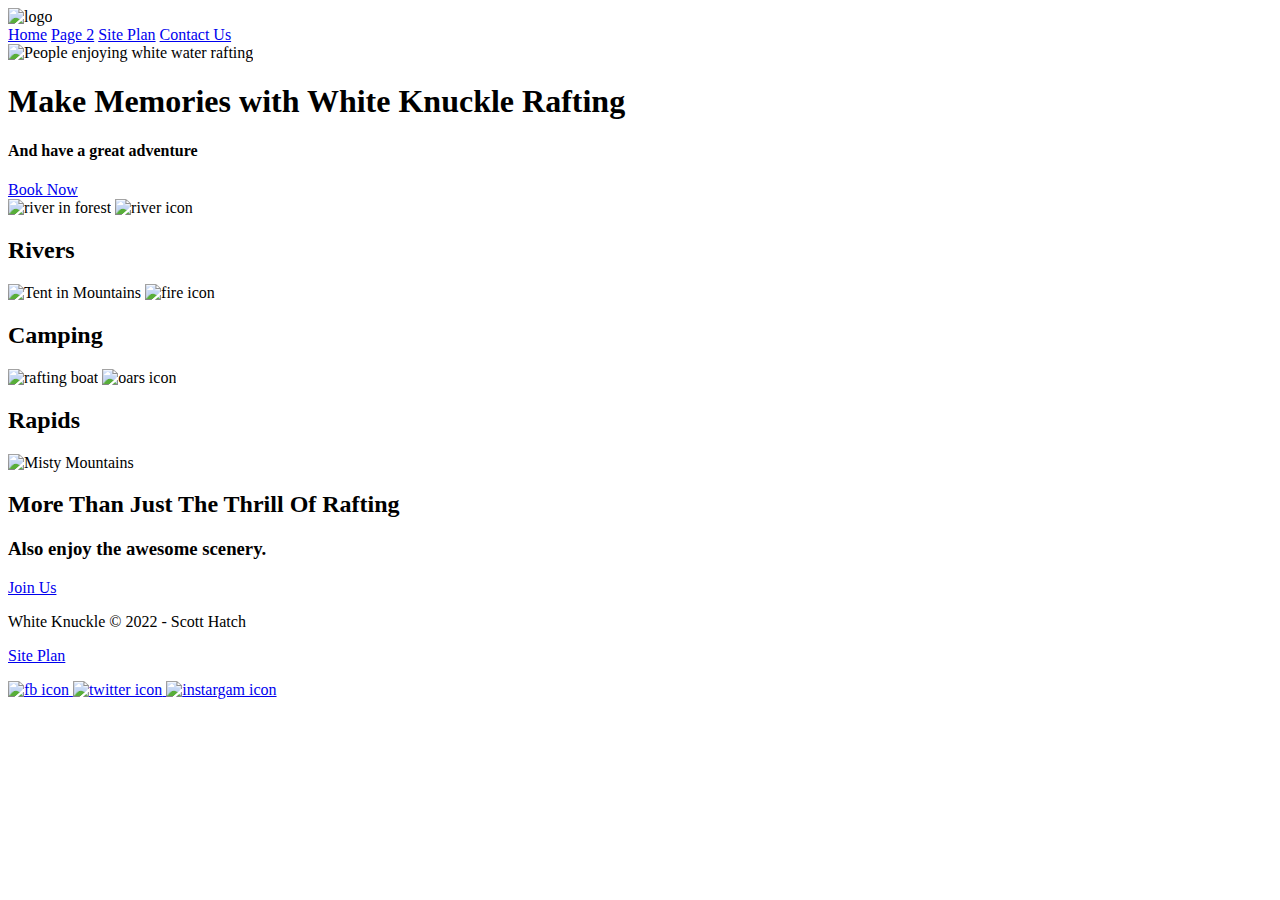
==== wwr/index.html @ f0a33dd1 "updates" ====
<!DOCTYPE html>
<html lang="en">
<head>
    <meta charset="UTF-8">
    <meta http-equiv="X-UA-Compatible" content="IE=edge">
    <meta name="viewport" content="width=device-width, initial-scale=1.0">
    <title>Scott's White Knuckle Rafting | Home</title>
</head>
<body>
<header>
    <a>
        <img class="logo" src="images/logo.png" alt="logo">
    </a>
    <nav>
        <a href="index.html">Home</a>
        <a href="#">Page 2</a>
        <a href="site-plan-rafting.html">Site Plan</a>
        <a href="contactus.html">Contact Us</a>
    </nav> 
</header>
<div id="hero">
    <div id="hero-box">
        <img id="hero-img" src="images/hero.png" alt="People enjoying white water rafting">
    </div>
    <section id="hero-msg">
        <h1 class="home-title">Make Memories with White Knuckle Rafting</h1>
        <h4>And have a great adventure</h4>
        <div class="button box">
            <a class="book" href="rates.html">Book Now</a>
        </div>
    </section>
</div>
<main class="home-grid">
    <section class="rivers-card">
        <img class="card-img" src="images/rivers.jpg" alt="river in forest">
        <img class="icon" src="images/river_icon.png" alt="river icon">
        <h2>Rivers</h2>
    </section>
    <section class="Camping-card">
        <img class="card-img" src="images/camping.jpg" alt="Tent in Mountains">
        <img class="icon" src="images/fire_icon.png" alt="fire icon">
        <h2>Camping</h2>
    </section> 
    <section class="rapids-card">
        <img class="card-img" src="images/rapids.jpg" alt="rafting boat">
        <img class="icon" src="images/oars.png" alt="oars icon">
        <h2>Rapids</h2>
    </section>
    <img class="mountains" src="images/mountains.jpg" alt="Misty Mountains">
    <section class="msg">
        <h2>More Than Just The Thrill Of Rafting</h2>
        <h3>Also enjoy the awesome scenery.</h3>
        <a class="join" href="rivers.html">Join Us</a>
    </section>    
</main>
<footer>
    <p>White Knuckle &copy; 2022 - Scott Hatch</p>
    <p><a href="site-plan-rafting.html">Site Plan</a></p>
    <div class="social">
        <a href="https://facebook.com">
            <img src="images/facebook.png" alt="fb icon">
        </a>
        <a href="https://twitter.com">
            <img src="images/twitter.png" alt="twitter icon">
        </a>
        <a href="https://instagram.com">
            <img src="images/instagram.png" alt="instargam icon">
        </a>
    </div>   
</footer>
</body>
</html>
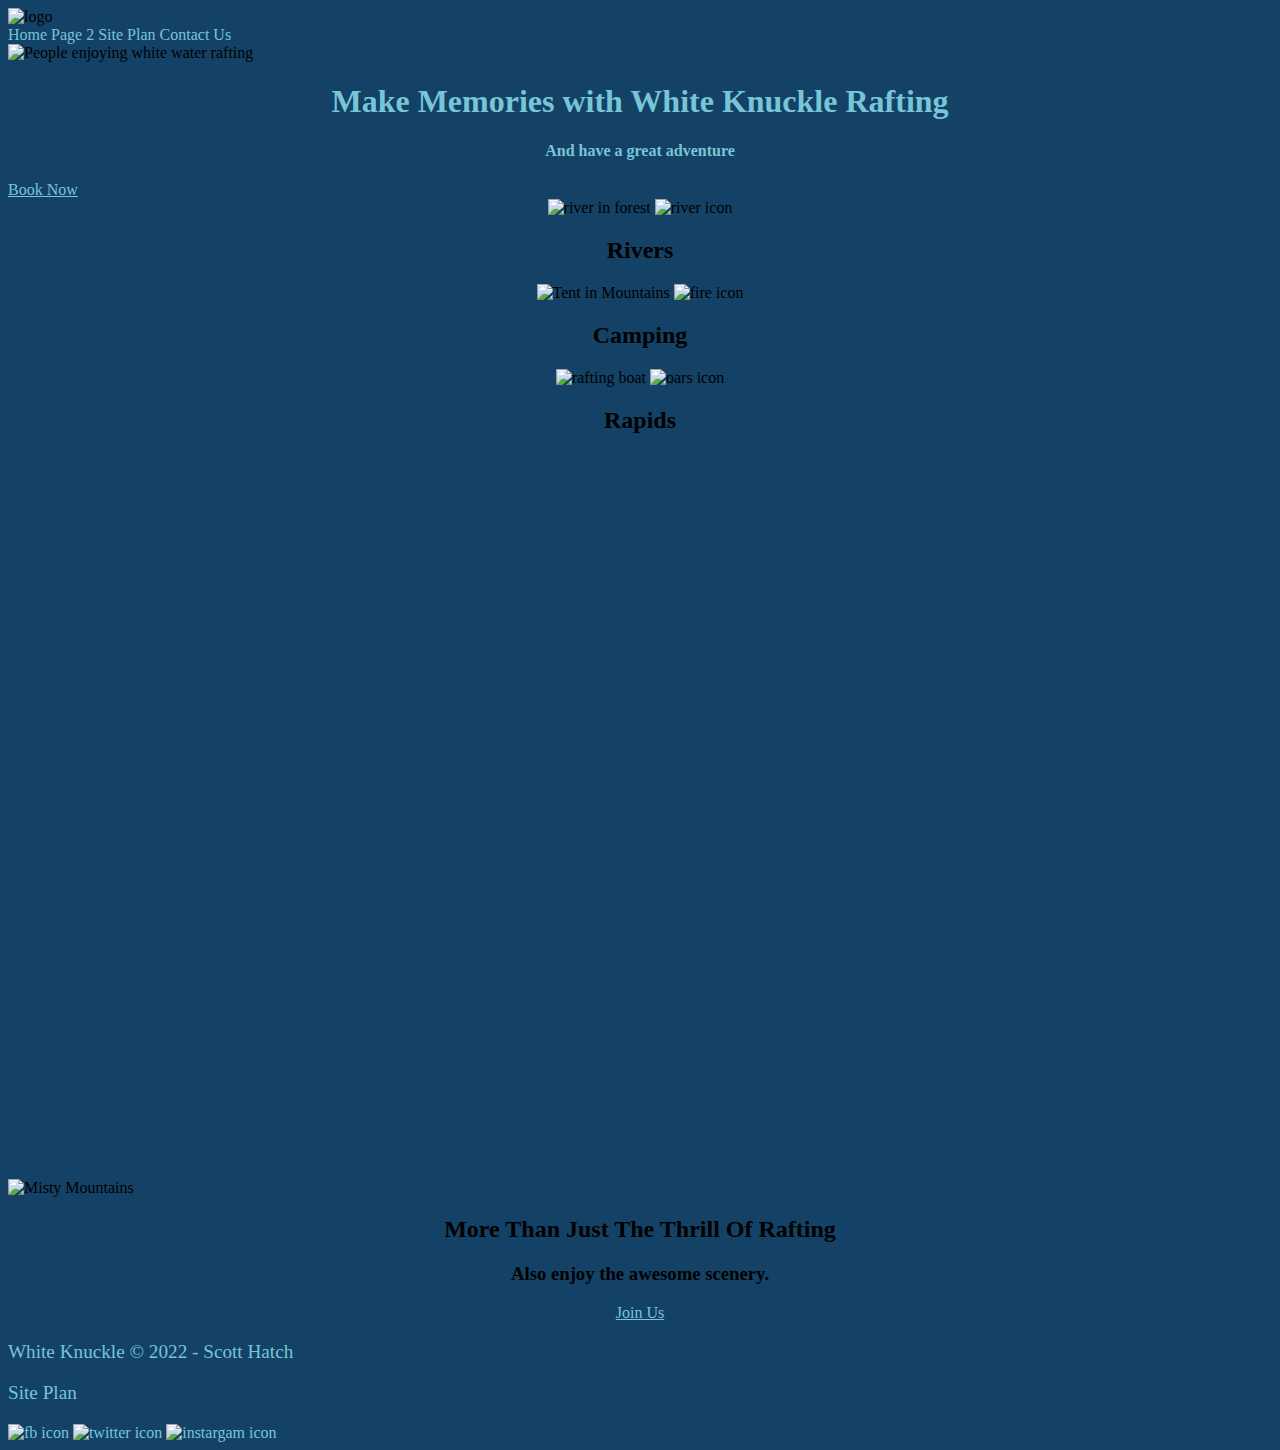
==== commit 71188ade: "updates" ====
--- a/wwr/index.html
+++ b/wwr/index.html
@@ -1,12 +1,15 @@
 <!DOCTYPE html>
 <html lang="en">
 <head>
+    <link rel="stylesheet" href="styles/style.css">
     <meta charset="UTF-8">
     <meta http-equiv="X-UA-Compatible" content="IE=edge">
     <meta name="viewport" content="width=device-width, initial-scale=1.0">
     <title>Scott's White Knuckle Rafting | Home</title>
 </head>
 <body>
+    <div id="content">
+    </div>    
 <header>
     <a>
         <img class="logo" src="images/logo.png" alt="logo">
@@ -46,6 +49,7 @@
         <img class="icon" src="images/oars.png" alt="oars icon">
         <h2>Rapids</h2>
     </section>
+    <div id="background"></div>
     <img class="mountains" src="images/mountains.jpg" alt="Misty Mountains">
     <section class="msg">
         <h2>More Than Just The Thrill Of Rafting</h2>
@@ -57,16 +61,17 @@
     <p>White Knuckle &copy; 2022 - Scott Hatch</p>
     <p><a href="site-plan-rafting.html">Site Plan</a></p>
     <div class="social">
-        <a href="https://facebook.com">
+        <a href="https://facebook.com" target="_blank">
             <img src="images/facebook.png" alt="fb icon">
         </a>
-        <a href="https://twitter.com">
+        <a href="https://twitter.com" target="_blank">
             <img src="images/twitter.png" alt="twitter icon">
         </a>
-        <a href="https://instagram.com">
+        <a href="https://instagram.com" target="_blank">
             <img src="images/instagram.png" alt="instargam icon">
         </a>
     </div>   
 </footer>
+    
 </body>
 </html>
--- a/wwr/styles/style.css
+++ b/wwr/styles/style.css
@@ -0,0 +1,98 @@
+#content {
+    max-width: 1600px;
+    margin: 0 auto;
+    text-align: center;
+    font-size: 1.5em;
+    line-height: 1.5em;
+  }
+
+nav a {
+    color: #78c5d7;
+    text-align: center;
+    text-decoration: none;
+}
+#hero-msg h1 {
+    text-align: center;
+}
+#hero-msg h4 {
+    text-align: center;
+}
+.button-box {
+    text-align: center;
+}
+main section {
+    text-align: center;
+}
+.home-title {
+    color: #78c5d7;
+}
+#background {
+    height: 725px;
+}
+h4 {
+    color: #78c5d7;
+}
+body {
+    background-color: #134266
+}
+header {
+    background-color: #134266
+}
+nav a:hover {
+    color: #78c5d7;
+    background-color: #134266
+}
+.book {
+    color: #78c5d7;
+    background-color: #134266
+}
+.join {
+    color: #78c5d7;
+    background-color: #134266
+}
+.book:hover {
+    color: #78c5d7;
+    background-color: #134266
+}
+.join:hover {
+    color: #78c5d7;
+    background-color: #134266
+}
+#background {
+    background-color: #134266
+}
+.msg {
+    background-color: #134266
+}
+msg h2 {
+    color: #78c5d7;
+}
+msg p {
+    color: #78c5d7;
+}
+footer {
+    color: #78c5d7;
+    background-color: #134266
+}
+footer a {
+    color: #78c5d7;
+    text-decoration: none;
+}
+footer a:hover {
+    color: #78c5d7;
+}
+footer p {
+    font-size: 1.2em;
+}
+footer p a:hover {
+    text-decoration: underline;
+}
+.logo {
+    width: 80px;
+}
+.icon {
+    width: 80px;
+}  
+#hero-img {
+    width: 100px;
+}
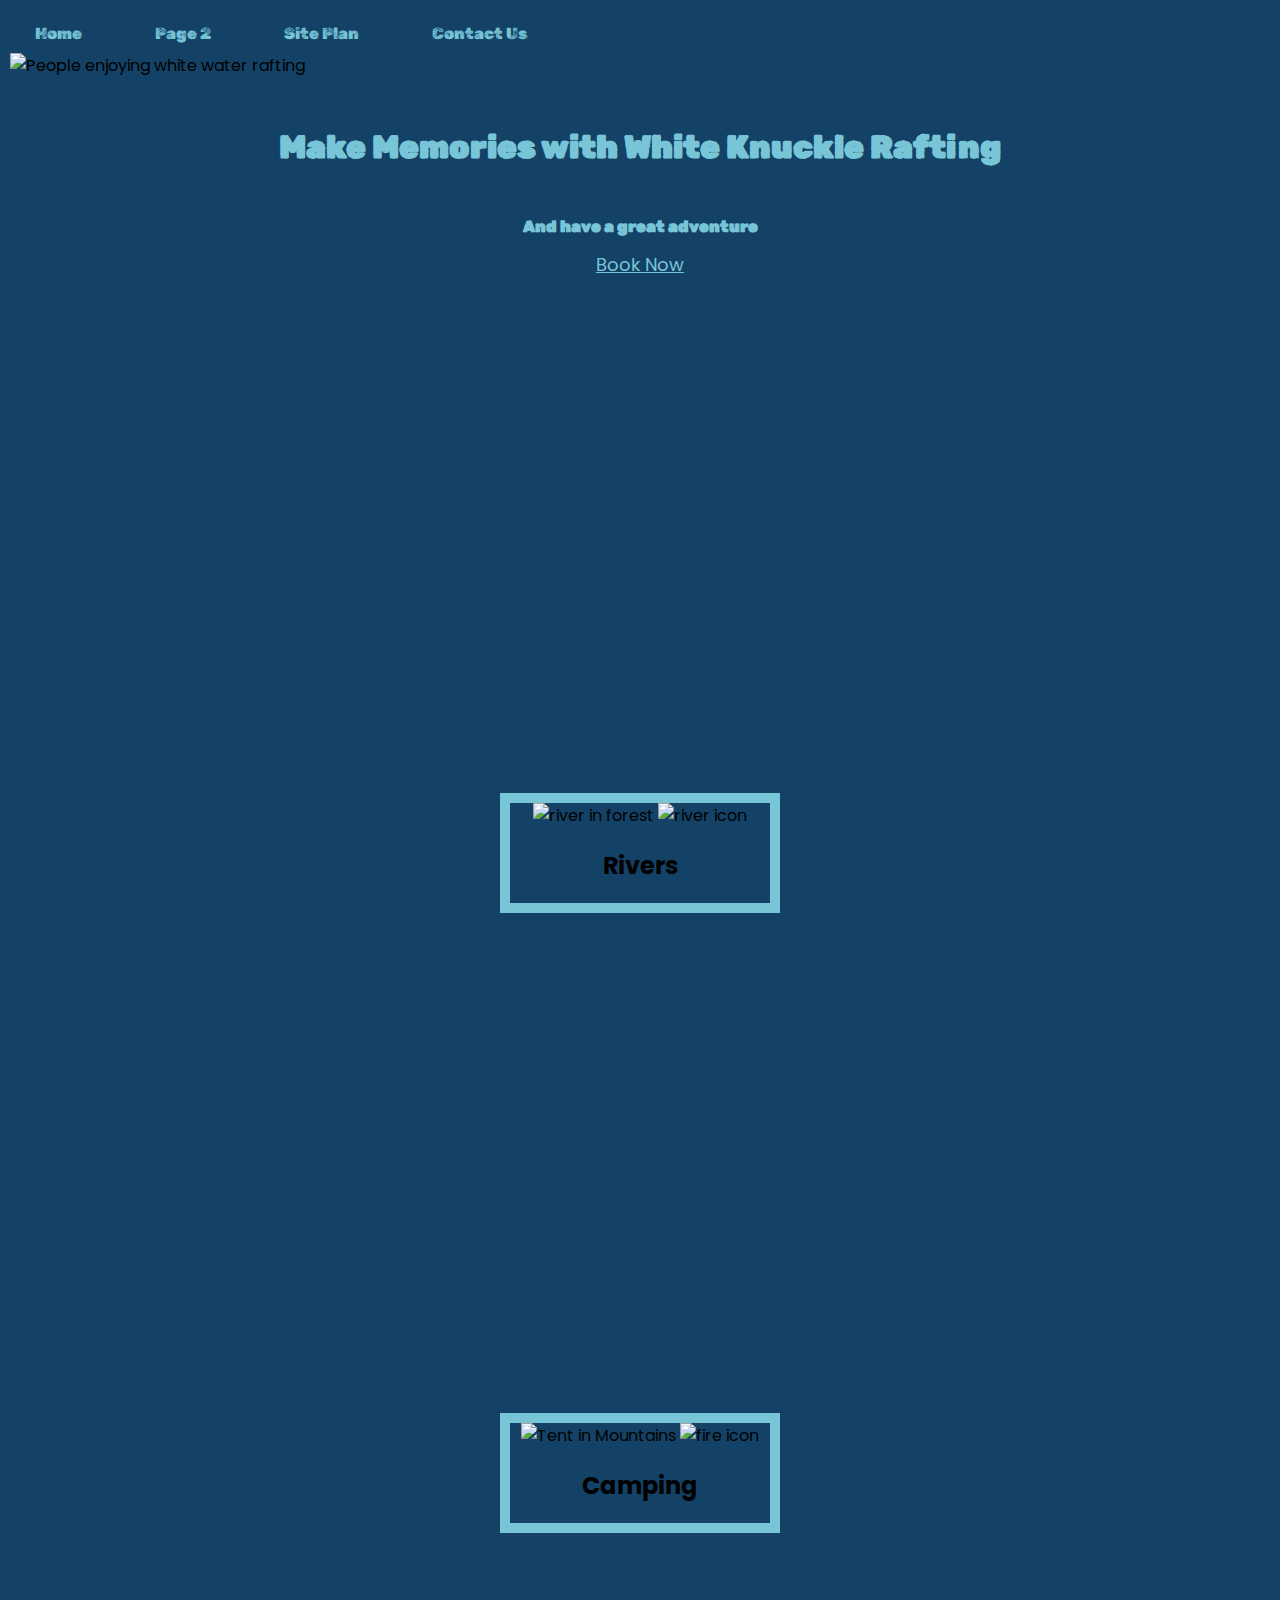
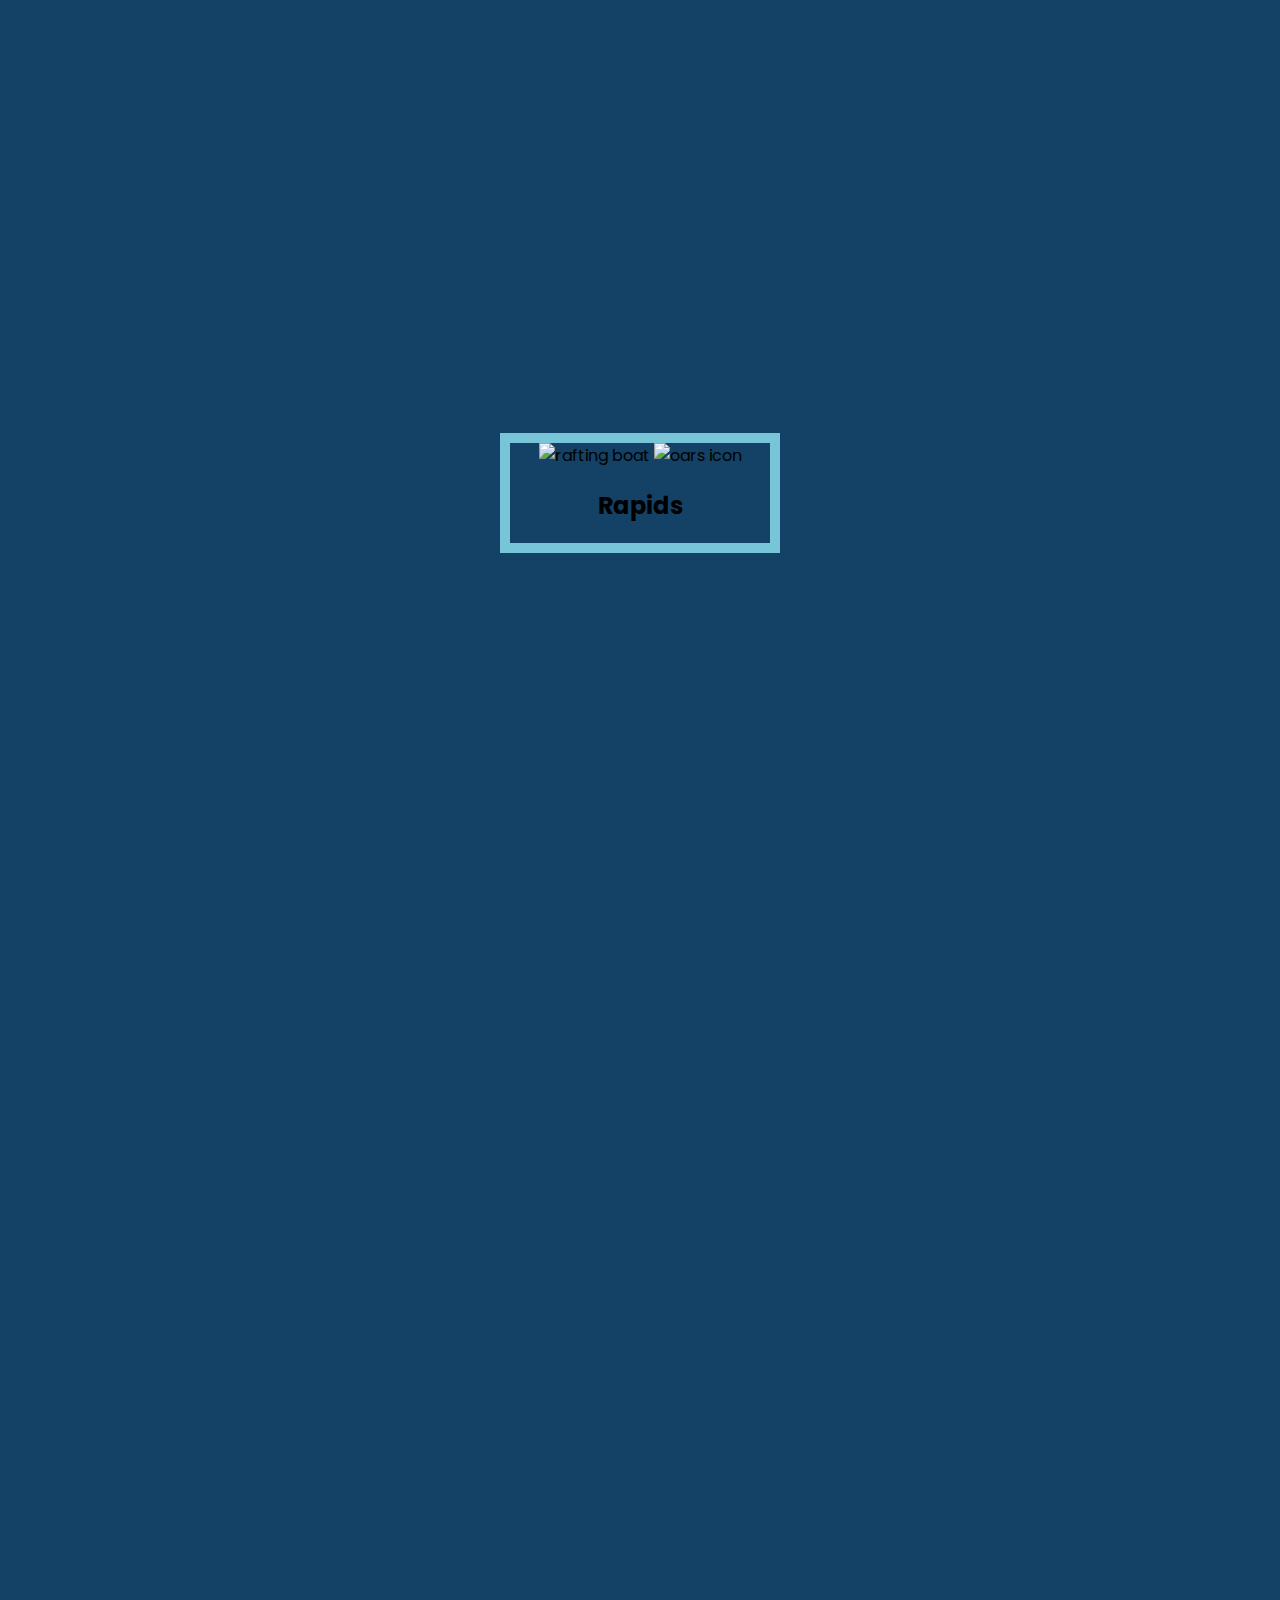
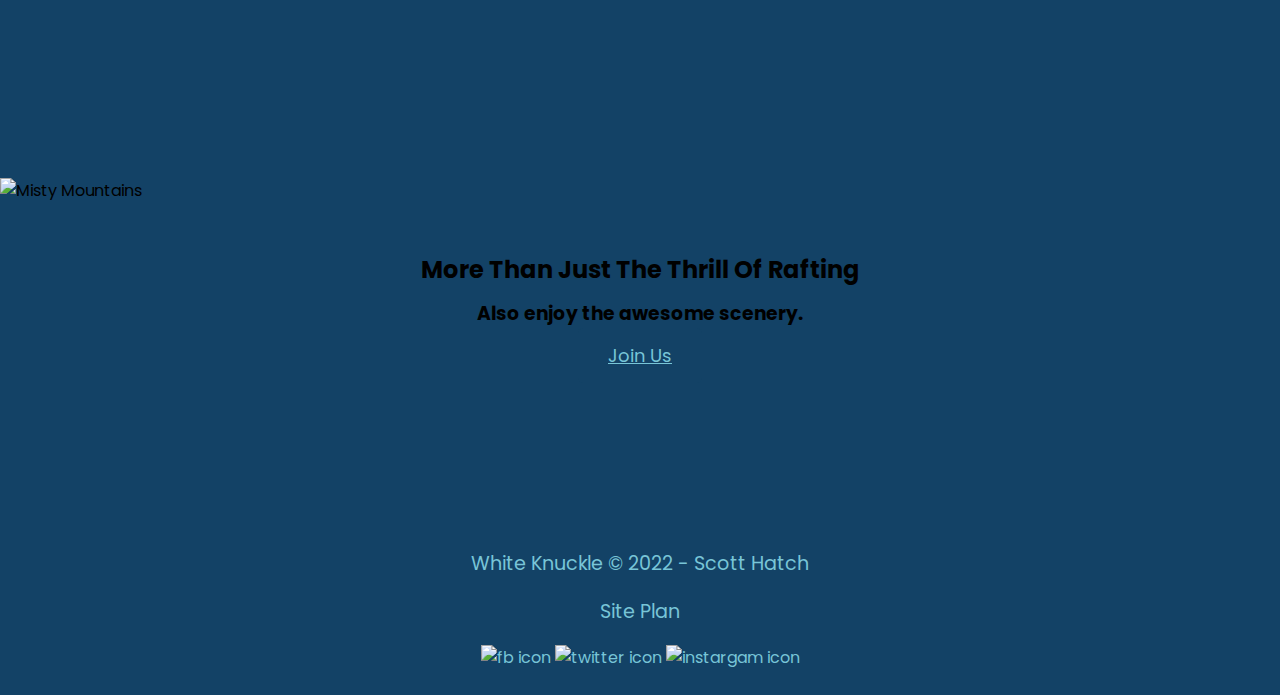
==== commit 121b8d7c: "updates" ====
--- a/wwr/index.html
+++ b/wwr/index.html
@@ -39,7 +39,7 @@
         <img class="icon" src="images/river_icon.png" alt="river icon">
         <h2>Rivers</h2>
     </section>
-    <section class="Camping-card">
+    <section class="camping-card">
         <img class="card-img" src="images/camping.jpg" alt="Tent in Mountains">
         <img class="icon" src="images/fire_icon.png" alt="fire icon">
         <h2>Camping</h2>
--- a/wwr/styles/style.css
+++ b/wwr/styles/style.css
@@ -1,76 +1,110 @@
+@import url('https://fonts.googleapis.com/css2?family=Poppins:wght@300&family=Rubik+Dirt&display=swap');
+
 #content {
     max-width: 1600px;
     margin: 0 auto;
     text-align: center;
     font-size: 1.5em;
     line-height: 1.5em;
-  }
+    --heading-font: "Rubik Dirt";
+    --paragraph-font: Poppins, Helvetica, sans-serif;
+}
 
 nav a {
+    padding: 35px;
     color: #78c5d7;
     text-align: center;
     text-decoration: none;
 }
+#hero-msg {
+    padding: 15px;
+    text-align: center;
+    font-family: Rubik Dirt;
+}
 #hero-msg h1 {
+    padding: 15px;
     text-align: center;
+    font-family: Rubik Dirt;
 }
 #hero-msg h4 {
+    padding: 15px;
     text-align: center;
+    font-family: Rubik Dirt;
 }
 .button-box {
+    padding: 15px;
     text-align: center;
+    font-family: Poppins, Helvetica, sans-serif;
 }
 main section {
     text-align: center;
+    font-family: Poppins, Helvetica, sans-serif;
+    
 }
 .home-title {
+    margin-top: 10px;
     color: #78c5d7;
+    font-family: Rubik Dirt;
+    font-size: 2em 
 }
 #background {
     height: 725px;
 }
 h4 {
+    margin: 0;
+    padding: 0;
     color: #78c5d7;
 }
 body {
+    margin: 0;
+    padding: 0;
+    font-family: Poppins, Helvetica, sans-serif;
     background-color: #134266
 }
 header {
-    background-color: #134266
+    font-family: Rubik Dirt;
+    background-color: #134266 
 }
 nav a:hover {
     color: #78c5d7;
     background-color: #134266
 }
-.book {
+.book, .join {
+    margin-top: 50px;
+    padding: 15px 30px;
+    border-radius: 5px;
+    text-align: center;
+    font-family: Poppins, Helvetica, sans-serif;
+    font-size: 18px; 
     color: #78c5d7;
     background-color: #134266
 }
-.join {
+    
+.book-hover, .join-hover {
     color: #78c5d7;
     background-color: #134266
 }
-.book:hover {
-    color: #78c5d7;
-    background-color: #134266
-}
-.join:hover {
-    color: #78c5d7;
-    background-color: #134266
-}
+
 #background {
     background-color: #134266
 }
 .msg {
-    background-color: #134266
+    padding: 35px;
+    background-color: #134266;
+    line-height: 1.5em;
 }
 msg h2 {
     color: #78c5d7;
 }
 msg p {
+    font-family: Poppins, Helvetica, sans-serif;
+    font-size: 2em;
     color: #78c5d7;
 }
 footer {
+    margin-top: 100px;
+    padding: 25px 50px;
+    text-align: center;
     color: #78c5d7;
     background-color: #134266
 }
@@ -88,11 +122,19 @@
     text-decoration: underline;
 }
 .logo {
+    padding-top: 5px;
+    padding-left: 20px;
     width: 80px;
 }
 .icon {
     width: 80px;
 }  
 #hero-img {
-    width: 100px;
+    padding: 10px 10px;
+    width: 95%;
+    
 }
+.rivers-card, .camping-card, .rapids-card {
+    margin: 500px;
+    border: 10px solid #78c5d7;
+}
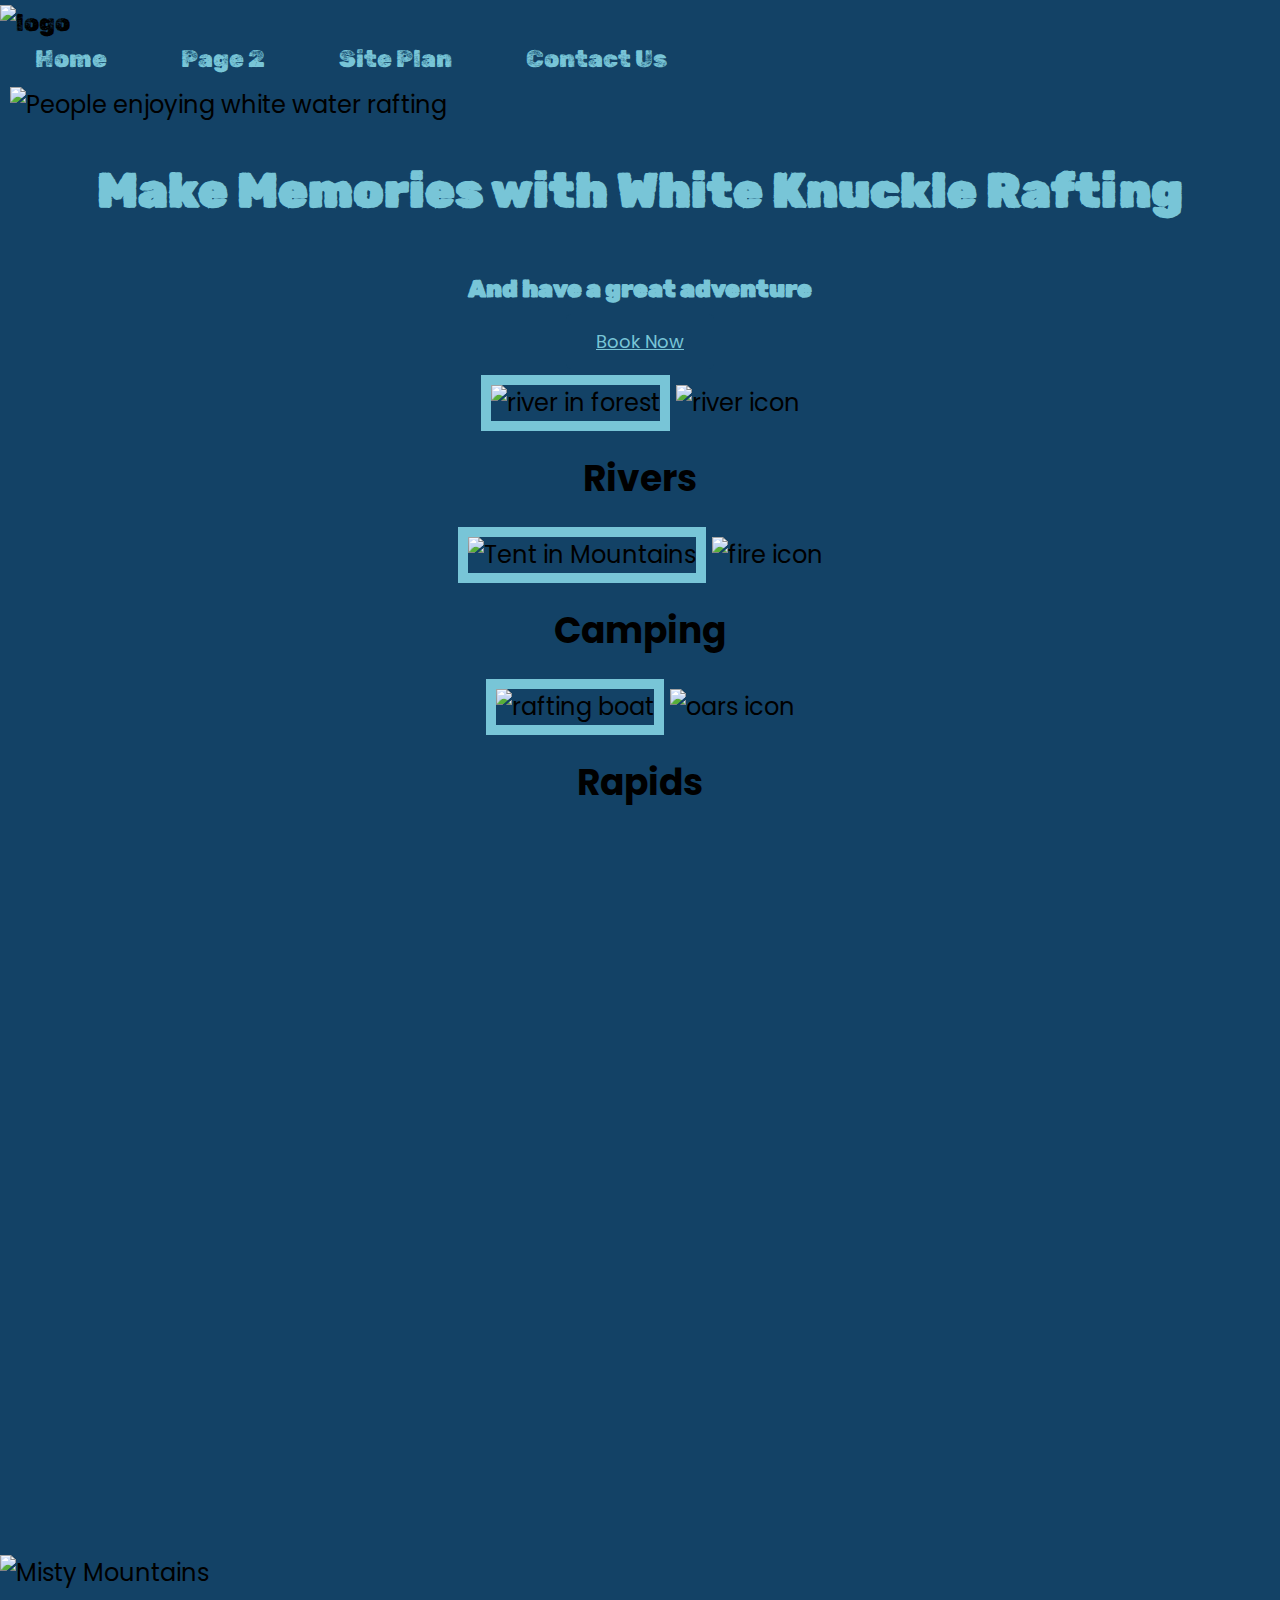
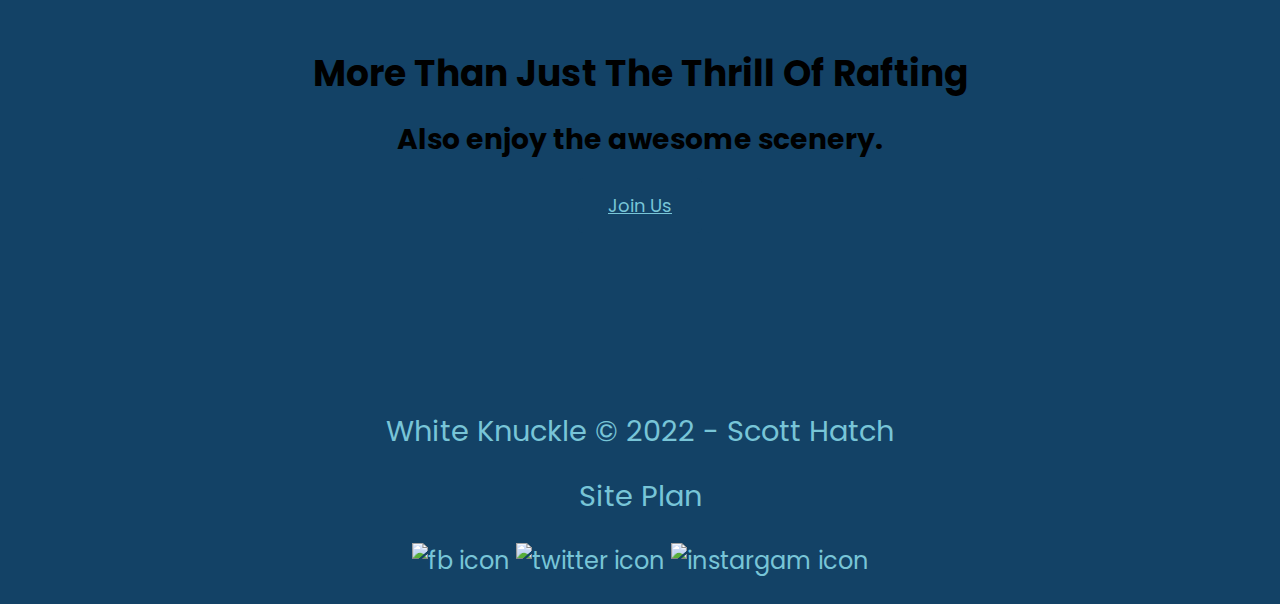
==== commit fd08709a: "updates" ====
--- a/wwr/index.html
+++ b/wwr/index.html
@@ -8,8 +8,7 @@
     <title>Scott's White Knuckle Rafting | Home</title>
 </head>
 <body>
-    <div id="content">
-    </div>    
+    <div id="content">    
 <header>
     <a>
         <img class="logo" src="images/logo.png" alt="logo">
@@ -21,18 +20,18 @@
         <a href="contactus.html">Contact Us</a>
     </nav> 
 </header>
-<div id="hero">
-    <div id="hero-box">
-        <img id="hero-img" src="images/hero.png" alt="People enjoying white water rafting">
+    <div id="hero">
+        <div id="hero-box">
+            <img id="hero-img" src="images/hero.png" alt="People enjoying white water rafting">
+        </div>
+        <section id="hero-msg">
+            <h1 class="home-title">Make Memories with White Knuckle Rafting</h1>
+            <h4>And have a great adventure</h4>
+            <div class="button box">
+                <a class="book" href="rates.html">Book Now</a>
+            </div>
+        </section>
     </div>
-    <section id="hero-msg">
-        <h1 class="home-title">Make Memories with White Knuckle Rafting</h1>
-        <h4>And have a great adventure</h4>
-        <div class="button box">
-            <a class="book" href="rates.html">Book Now</a>
-        </div>
-    </section>
-</div>
 <main class="home-grid">
     <section class="rivers-card">
         <img class="card-img" src="images/rivers.jpg" alt="river in forest">
@@ -72,6 +71,6 @@
         </a>
     </div>   
 </footer>
-    
+</div>   
 </body>
 </html>
--- a/wwr/styles/style.css
+++ b/wwr/styles/style.css
@@ -3,10 +3,9 @@
 #content {
     max-width: 1600px;
     margin: 0 auto;
-    text-align: center;
     font-size: 1.5em;
     line-height: 1.5em;
-    --heading-font: "Rubik Dirt";
+    --heading-font: "Rubik Dirt", arial, sans-serif;
     --paragraph-font: Poppins, Helvetica, sans-serif;
 }
 
@@ -19,17 +18,17 @@
 #hero-msg {
     padding: 15px;
     text-align: center;
-    font-family: Rubik Dirt;
+    font-family: Rubik Dirt, arial, sans-serif;
 }
 #hero-msg h1 {
     padding: 15px;
     text-align: center;
-    font-family: Rubik Dirt;
+    font-family: Rubik Dirt, arial, sans-serif;
 }
 #hero-msg h4 {
     padding: 15px;
     text-align: center;
-    font-family: Rubik Dirt;
+    font-family: Rubik Dirt, arial, sans-serif;
 }
 .button-box {
     padding: 15px;
@@ -44,11 +43,12 @@
 .home-title {
     margin-top: 10px;
     color: #78c5d7;
-    font-family: Rubik Dirt;
+    font-family: Rubik Dirt, arial, sans-serif;
     font-size: 2em 
 }
 #background {
     height: 725px;
+    background-color: #134266
 }
 h4 {
     margin: 0;
@@ -62,7 +62,7 @@
     background-color: #134266
 }
 header {
-    font-family: Rubik Dirt;
+    font-family: Rubik Dirt, arial, sans-serif;
     background-color: #134266 
 }
 nav a:hover {
@@ -85,9 +85,6 @@
     background-color: #134266
 }
 
-#background {
-    background-color: #134266
-}
 .msg {
     padding: 35px;
     background-color: #134266;
@@ -123,7 +120,6 @@
 }
 .logo {
     padding-top: 5px;
-    padding-left: 20px;
     width: 80px;
 }
 .icon {
@@ -132,9 +128,8 @@
 #hero-img {
     padding: 10px 10px;
     width: 95%;
-    
+    box-sizing: border-box;    
 }
-.rivers-card, .camping-card, .rapids-card {
-    margin: 500px;
+.card-img {
     border: 10px solid #78c5d7;
 }
